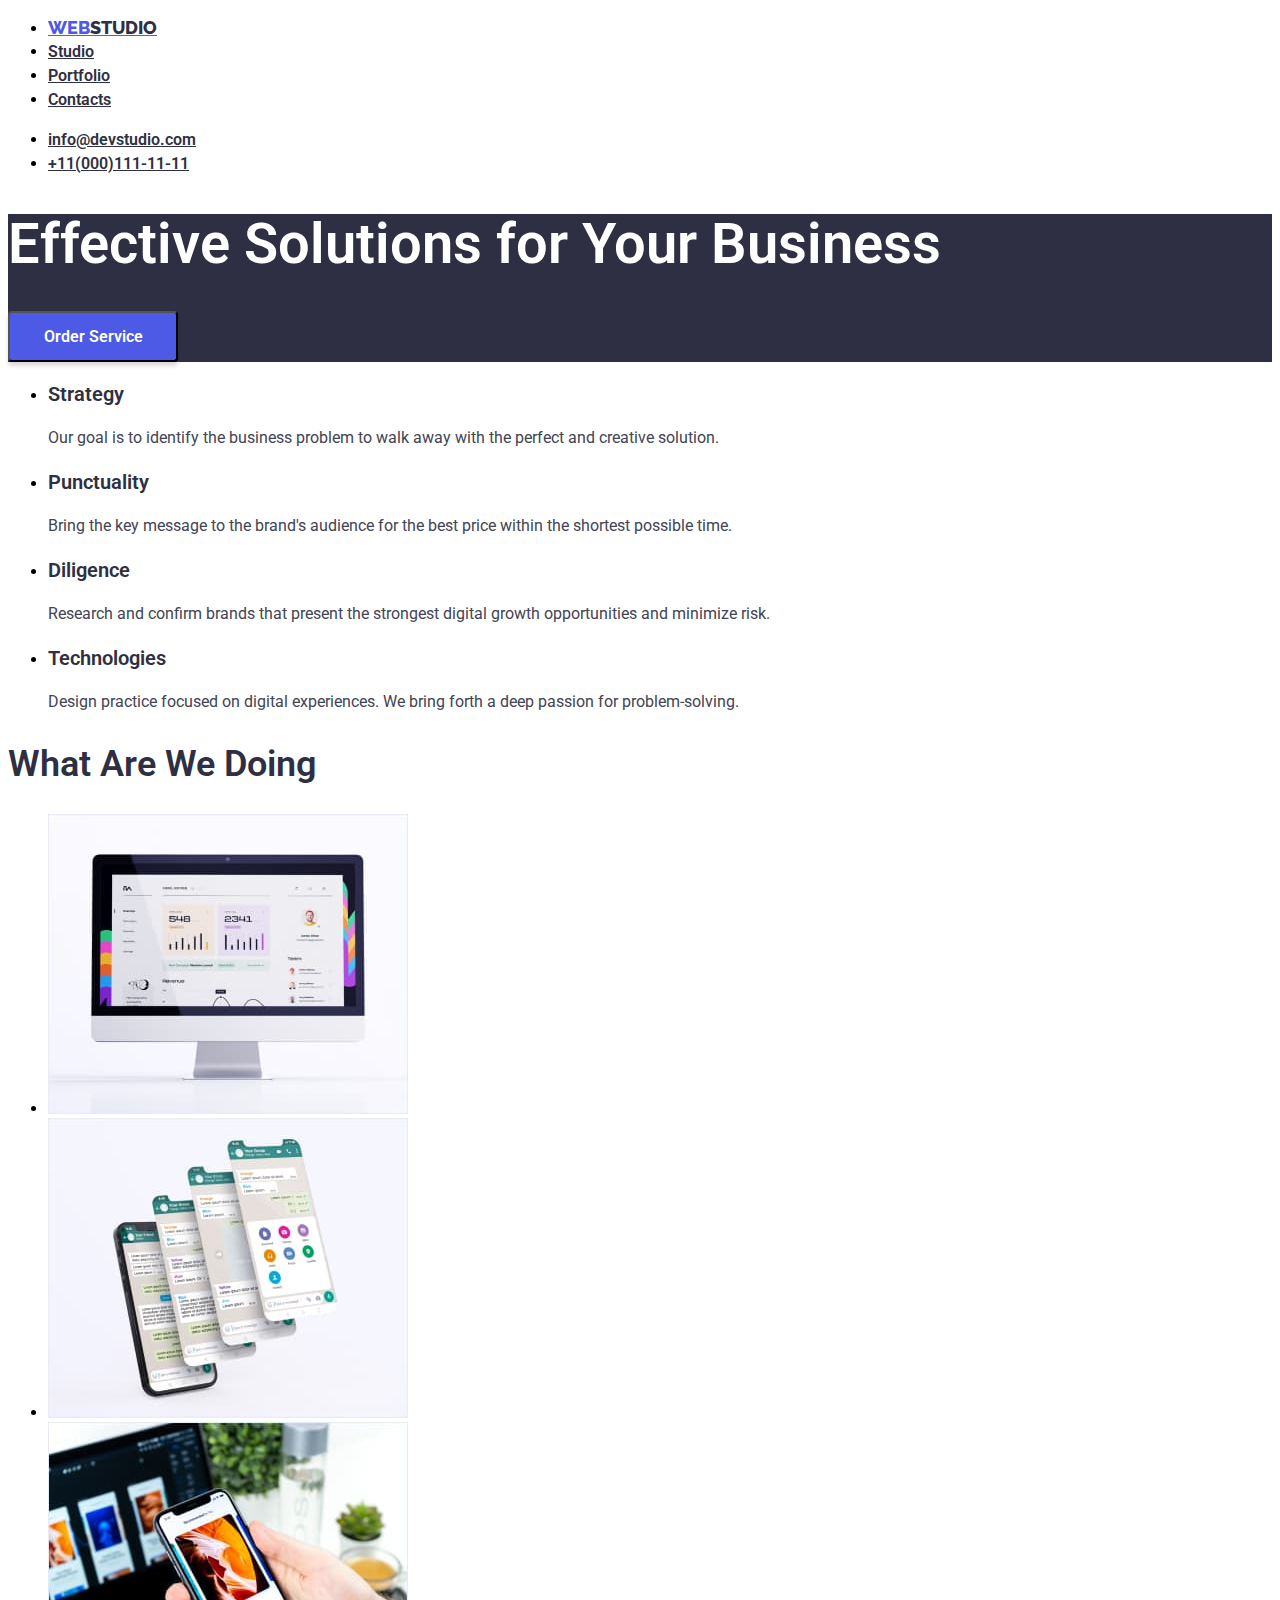
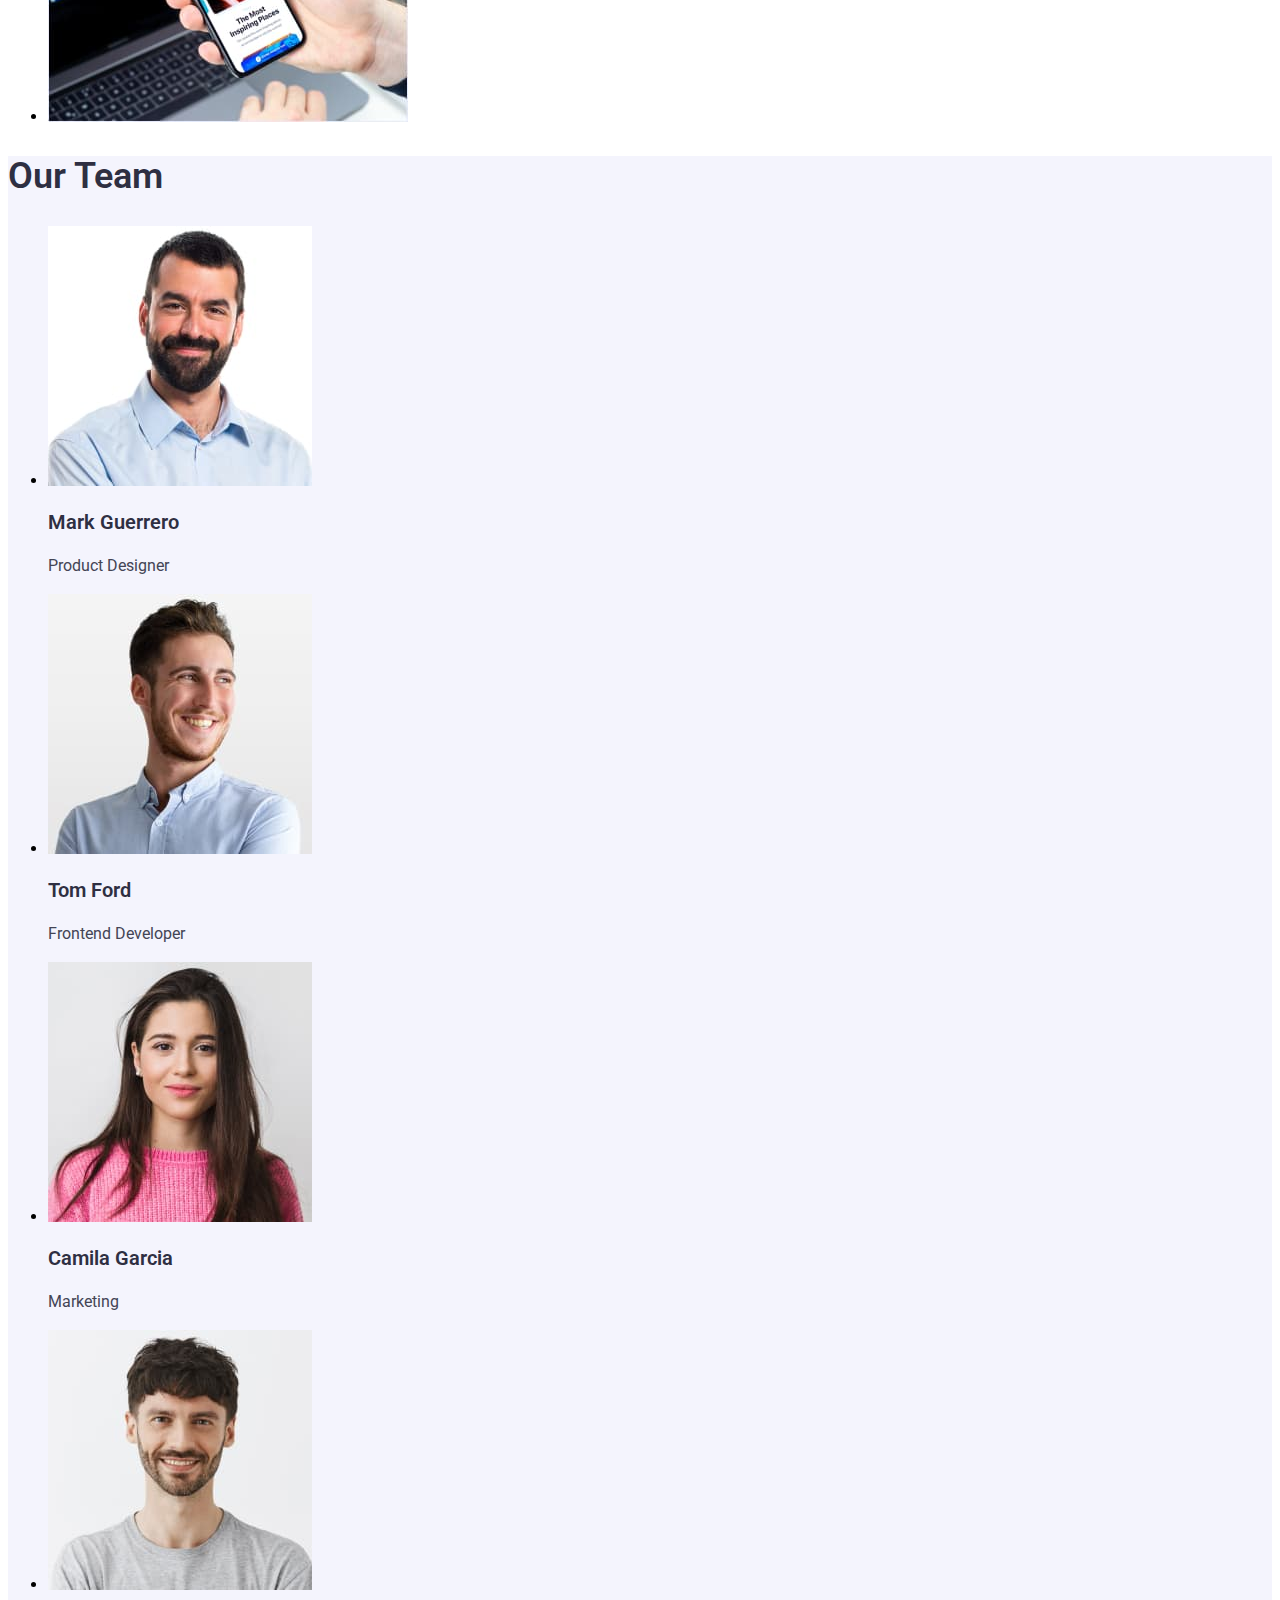
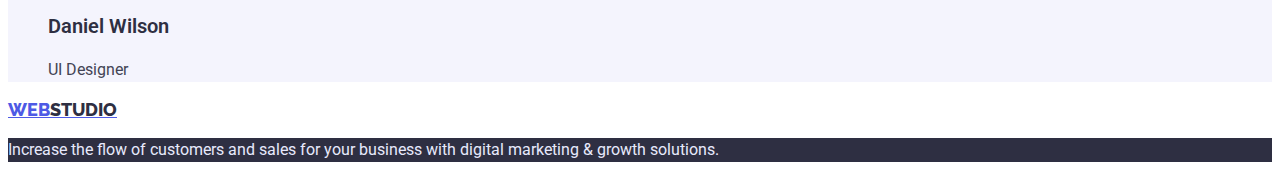
==== index.html @ 8bf59f07 "done dz 2" ====
<!DOCTYPE html>
<html lang="en">
  <head>
    <meta charset="UTF-8" />
    <meta http-equiv="X-UA-Compatible" content="IE=edge" />
    <meta name="viewport" content="width=device-width, initial-scale=1.0" />
    <link rel="preconnect" href="https://fonts.googleapis.com" />
    <link rel="preconnect" href="https://fonts.gstatic.com" crossorigin />
    <link href="https://fonts.googleapis.com/css2?family=Raleway:wght@700&family=Roboto:wght@400;500;700;900&display=swap"
      rel="stylesheet" />
    <link rel="stylesheet" href="css/styles.css" />
    <title>Web Studio</title>
  </head>
  <body>
    <header>
      <nav>
        <ul>
          <li>
            <a href="" class="web">WEB<span class="studio">STUDIO</span></a>
          </li>
          <li>
            <a href="http://127.0.0.1:5500/index.html" class="link-menu">Studio</a>
          </li>
          <li>
            <a href="http://127.0.0.1:5500/portfolio.html" class="link-menu">Portfolio</a>
          </li>
          <li><a href="" class="link-menu">Contacts</a></li>
        </ul>
      </nav>
      <ul>
        <li>
          <a href="mail:info@devstudio.com" class="link-menu">info@devstudio.com</a>
        </li>
        <li>
          <a href="tel:+11(000)111-11-11" class="link-menu">+11(000)111-11-11</a>
        </li>
      </ul>
    </header>

    <main>
      <section class="hero">
        <h1 class="solutions">Effective Solutions for Your Business</h1>
        <button type="button" class="button">Order Service</button>
      </section>

      <section>
        <ul>
          <li>
            <h3 class="feature">Strategy</h3>
            <p class="feature-text">
              Our goal is to identify the business problem to walk away with the
              perfect and creative solution.
            </p>
          </li>
          <li>
            <h3 class="feature">Punctuality</h3>
            <p class="feature-text">
              Bring the key message to the brand's audience for the best price
              within the shortest possible time.
            </p>
          </li>
          <li>
            <h3 class="feature">Diligence</h3>
            <p class="feature-text">
              Research and confirm brands that present the strongest digital
              growth opportunities and minimize risk.
            </p>
          </li>
          <li>
            <h3 class="feature">Technologies</h3>
            <p class="feature-text">
              Design practice focused on digital experiences. We bring forth a
              deep passion for problem-solving.
            </p>
          </li>
        </ul>
      </section>

      <section>
        <h2 class="title">What Are We Doing</h2>
        <ul>
          <li>
            <img
              src="images/computer.jpg"
              alt="Computer"
              width="360"
              height="300" />
          </li>

          <li>
            <img src="images/phone.jpg" alt="phone" width="360" height="300" />
          </li>
          <li>
            <img
              src="images/pc.jpg"
              alt="Phone and Computer"
              width="360"
              height="300" />
          </li>
        </ul>
      </section>

      <section class="background-team">
        <h2 class="title">Our Team</h2>
        <ul>
          <li>
            <img
              src="images/mark.jpg"
              alt="Product Designer"
              width="264"
              height="260" />
            <h3 class="feature">Mark Guerrero</h3>
            <p class="team">Product Designer</p>
          </li>
          <li>
            <img
              src="images/tom.jpg"
              alt="Frontend Developer"
              width="264"
              height="260" />
            <h3 class="feature">Tom Ford</h3>
            <p class="team">Frontend Developer</p>
          </li>
          <li>
            <img
              src="images/camila.jpg"
              alt="Marketing"
              width="264"
              height="260" />
            <h3 class="feature">Camila Garcia</h3>
            <p class="team">Marketing</p>
          </li>
          <li>
            <img
              src="images/daniel.jpg"
              alt="UI Designer"
              width="264"
              height="260" />
            <h3 class="feature">Daniel Wilson</h3>
            <p class="team">UI Designer</p>
          </li>
        </ul>
      </section>
    </main>
    <footer>
      <a href="" class="web">WEB<span class="studio">STUDIO</span></a>
      <p class="footer-text">
        Increase the flow of customers and sales for your business with digital
        marketing & growth solutions.
      </p>
    </footer>
  </body>
</html>
---- css/styles.css ----
body {
  font-family: "Roboto", sans-serif;
}

.web {
  font-family: "Raleway";
  font-style: normal;
  font-weight: 800;
  font-size: 18px;
  line-height: 24px;
  color: #4d5ae5;
}

.studio {
  font-family: "Raleway";
  font-style: normal;
  font-weight: 800;
  font-size: 18px;
  line-height: 24px;
  color: #2e2f42;
}

.link-menu {
  font-family: "Roboto";
  font-style: normal;
  font-weight: 600;
  font-size: 16px;
  line-height: 24px;
  color: #2e2f42;
}

.hero {
  background: #2e2f42;
}

.solutions {
  font-family: "Roboto";
  font-style: normal;
  font-weight: 600;
  font-size: 56px;
  line-height: 60px;
  color: #ffffff;
}

.button-text {
  font-family: "Roboto";
  font-style: normal;
  font-weight: 600;
  font-size: 16px;
  line-height: 19px;
  color: #ffffff;
}

.button {
  width: 170px;
  height: 51px;
  background: #4d5ae5;
  box-shadow: 0px 4px 4px rgba(0, 0, 0, 0.15);
  border-radius: 4px;
  cursor: pointer;
  font-family: "Roboto";
  font-style: normal;
  font-weight: 600;
  font-size: 16px;
  line-height: 19px;
  color: #ffffff;
}

button:hover {
  background: #404bbf;
}

a:hover {
  color: #4d5ae5;
}

a:focus {
  color: #4d5ae5;
}
.background-team {
  background: #f4f4fd;
}

.feature {
  font-family: "Roboto";
  font-style: normal;
  font-weight: 600;
  font-size: 20px;
  line-height: 24px;
  color: #2e2f42;
}

.feature-text {
  font-family: "Roboto";
  font-style: normal;
  font-weight: 400;
  font-size: 16px;
  line-height: 24px;
  color: #434455;
}

.title {
  font-family: "Roboto";
  font-style: normal;
  font-weight: 600;
  font-size: 36px;
  line-height: 40px;
  color: #2e2f42;
}

.team {
  font-family: "Roboto";
  font-style: normal;
  font-weight: 400;
  font-size: 16px;
  line-height: 24px;
  color: #434455;
}

.project-card {
  font-family: "Roboto";
  font-style: normal;
  font-weight: 400;
  font-size: 16px;
  line-height: 24px;
  color: #434455;
}

.footer-text {
  font-family: "Roboto";
  font-style: normal;
  font-weight: 400;
  font-size: 16px;
  line-height: 24px;
  color: #e7e9fc;
  background: #2e2f42;
}
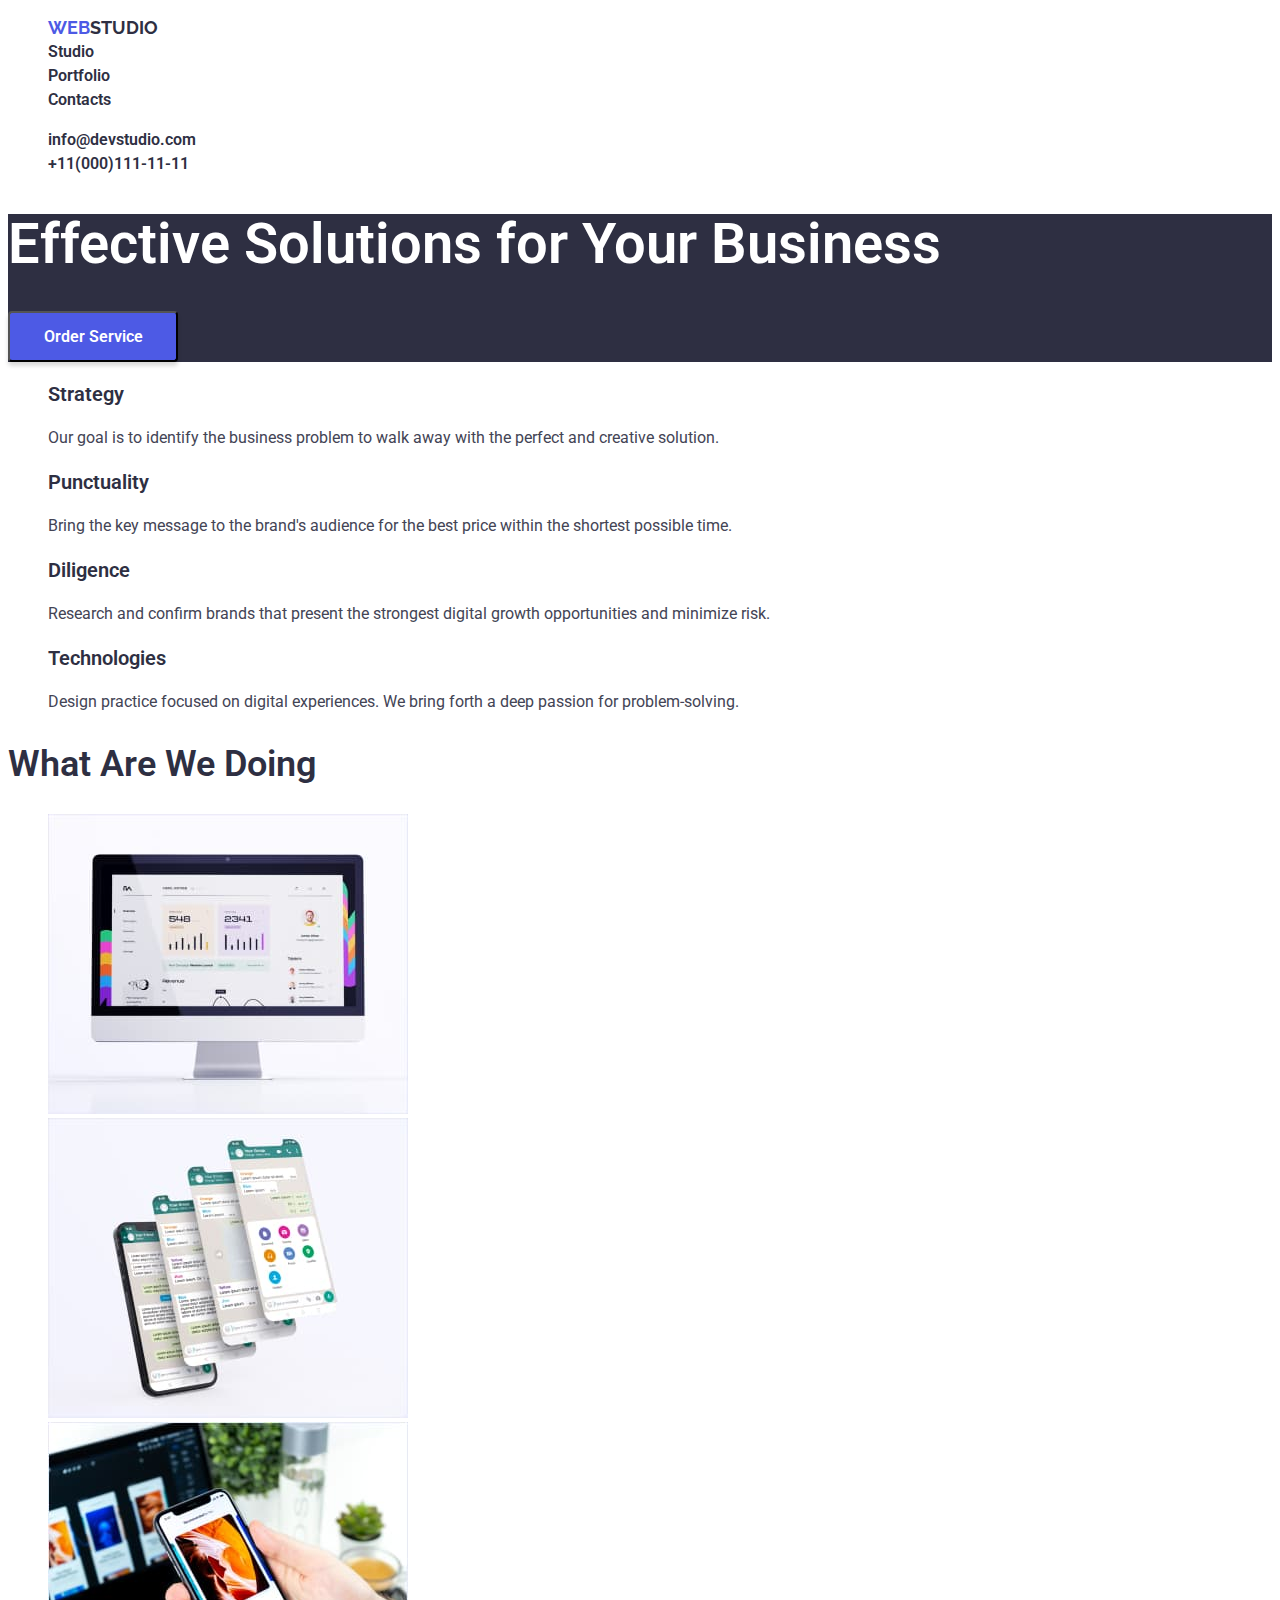
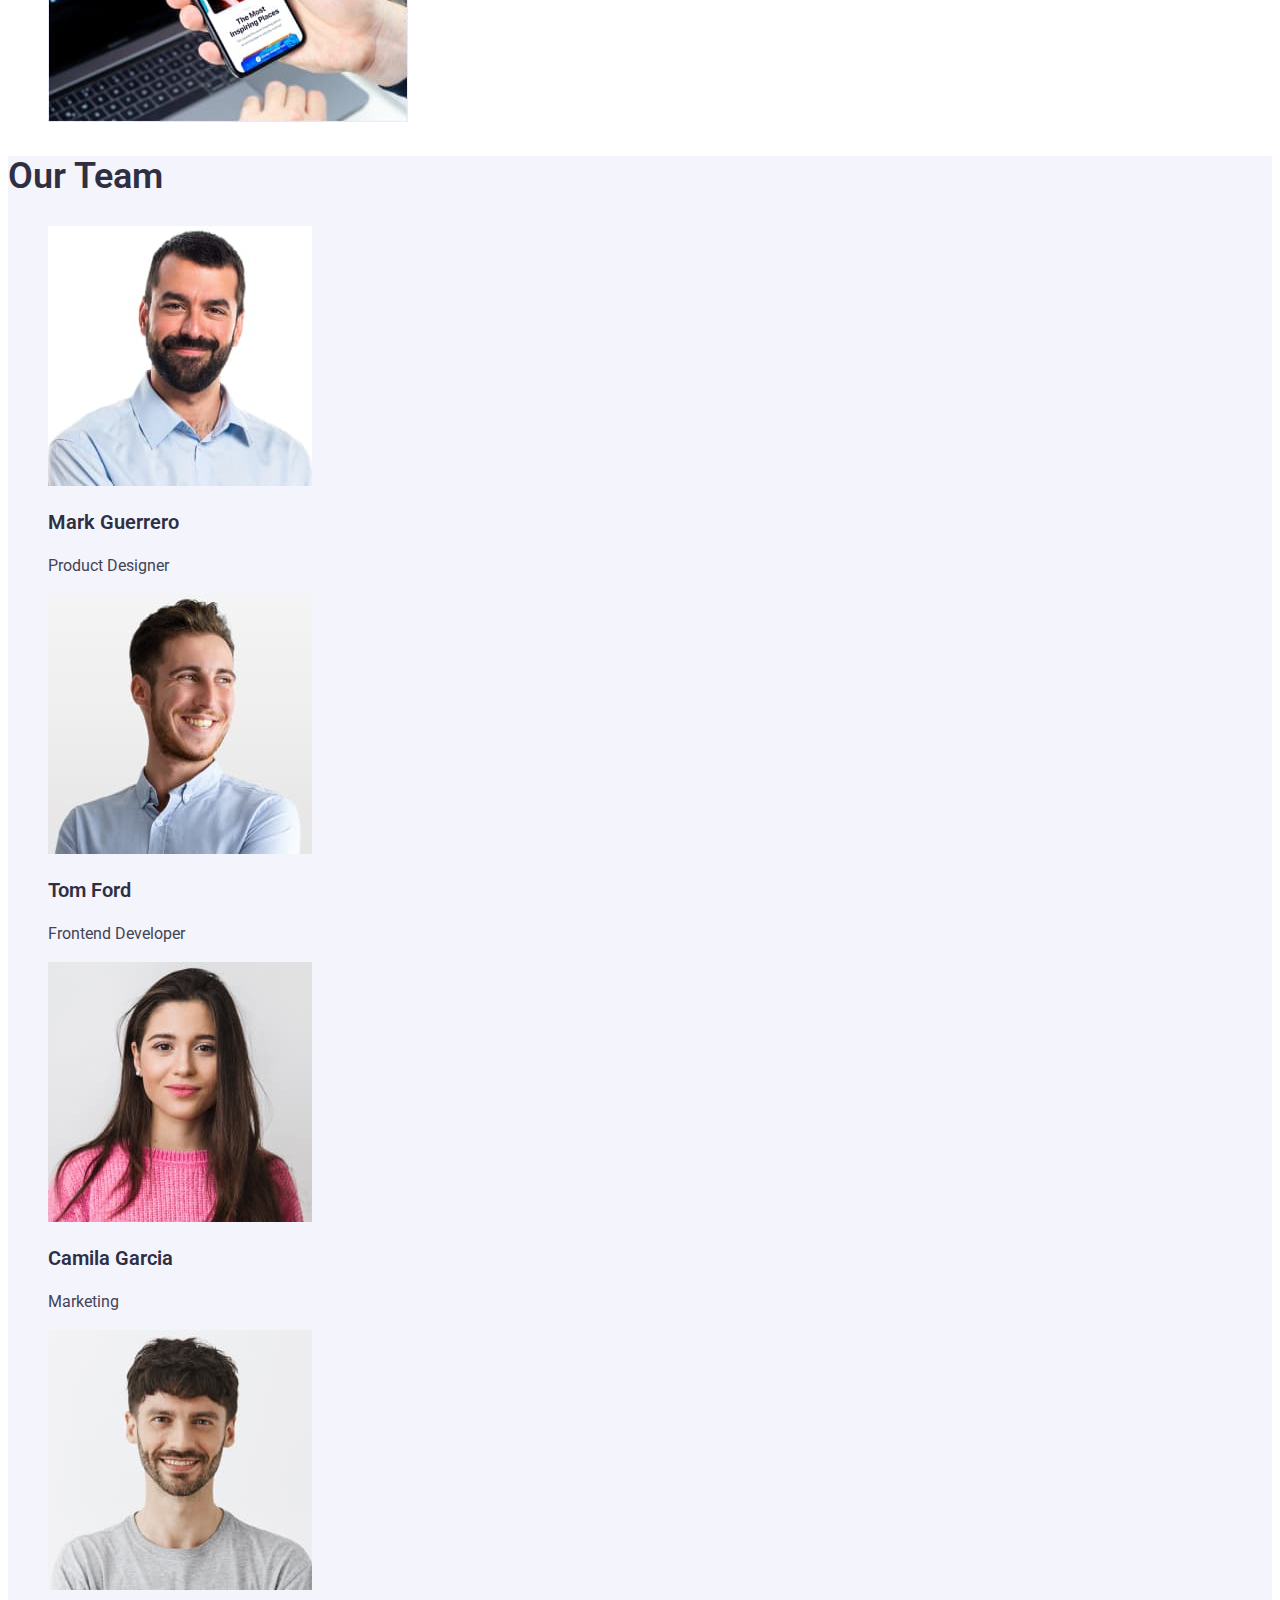
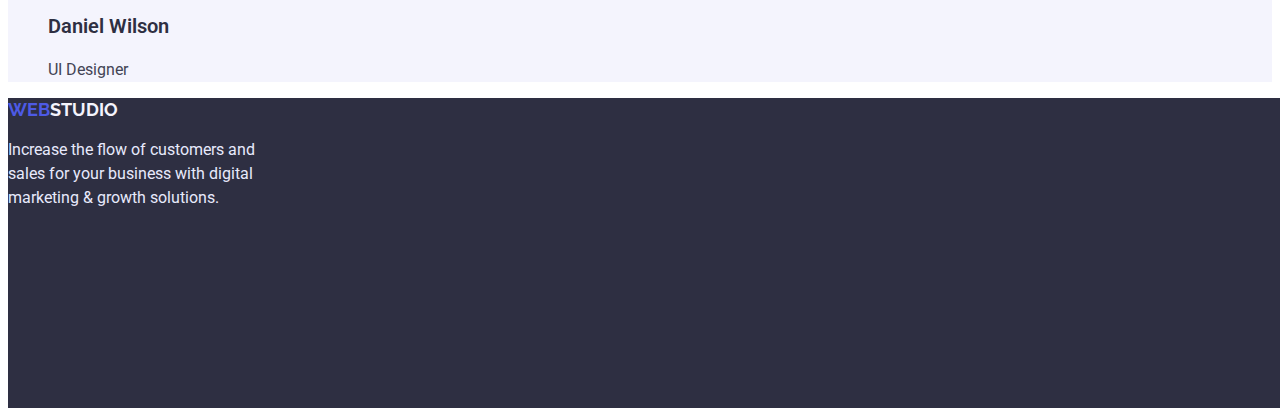
==== commit 21a2f044: "update dz2" ====
--- a/index.html
+++ b/index.html
@@ -19,10 +19,10 @@
             <a href="" class="web">WEB<span class="studio">STUDIO</span></a>
           </li>
           <li>
-            <a href="http://127.0.0.1:5500/index.html" class="link-menu">Studio</a>
+            <a href="./index.html" class="link-menu">Studio</a>
           </li>
           <li>
-            <a href="http://127.0.0.1:5500/portfolio.html" class="link-menu">Portfolio</a>
+            <a href="./portfolio.html" class="link-menu">Portfolio</a>
           </li>
           <li><a href="" class="link-menu">Contacts</a></li>
         </ul>
@@ -44,7 +44,7 @@
       </section>
 
       <section>
-        <ul>
+        <ul >
           <li>
             <h3 class="feature">Strategy</h3>
             <p class="feature-text">
@@ -143,7 +143,7 @@
       </section>
     </main>
     <footer>
-      <a href="" class="web">WEB<span class="studio">STUDIO</span></a>
+      <a href="" class="web">WEB<span class="footer-studio">STUDIO</span></a>
       <p class="footer-text">
         Increase the flow of customers and sales for your business with digital
         marketing & growth solutions.
--- a/css/styles.css
+++ b/css/styles.css
@@ -5,7 +5,7 @@
 .web {
   font-family: "Raleway";
   font-style: normal;
-  font-weight: 800;
+  font-weight: 700;
   font-size: 18px;
   line-height: 24px;
   color: #4d5ae5;
@@ -14,7 +14,7 @@
 .studio {
   font-family: "Raleway";
   font-style: normal;
-  font-weight: 800;
+  font-weight: 700;
   font-size: 18px;
   line-height: 24px;
   color: #2e2f42;
@@ -78,7 +78,7 @@
   color: #4d5ae5;
 }
 .background-team {
-  background: #f4f4fd;
+   background: #f4f4fd;
 }
 
 .feature {
@@ -126,12 +126,36 @@
   color: #434455;
 }
 
+ul {
+  list-style-type: none;
+}
+
+a {
+  text-decoration: none;
+}
+
+footer {
+  background: #2e2f42;
+  width: 1440px;
+  height: 310px;
+}
+
+.footer-studio {
+  font-family: "Raleway";
+  font-style: normal;
+  font-weight: 700;
+  font-size: 18px;
+  line-height: 21px;
+  color: #f4f4fd;
+}
+
 .footer-text {
+  width: 264px;
+  height: 72px;
   font-family: "Roboto";
   font-style: normal;
   font-weight: 400;
   font-size: 16px;
   line-height: 24px;
   color: #e7e9fc;
-  background: #2e2f42;
 }
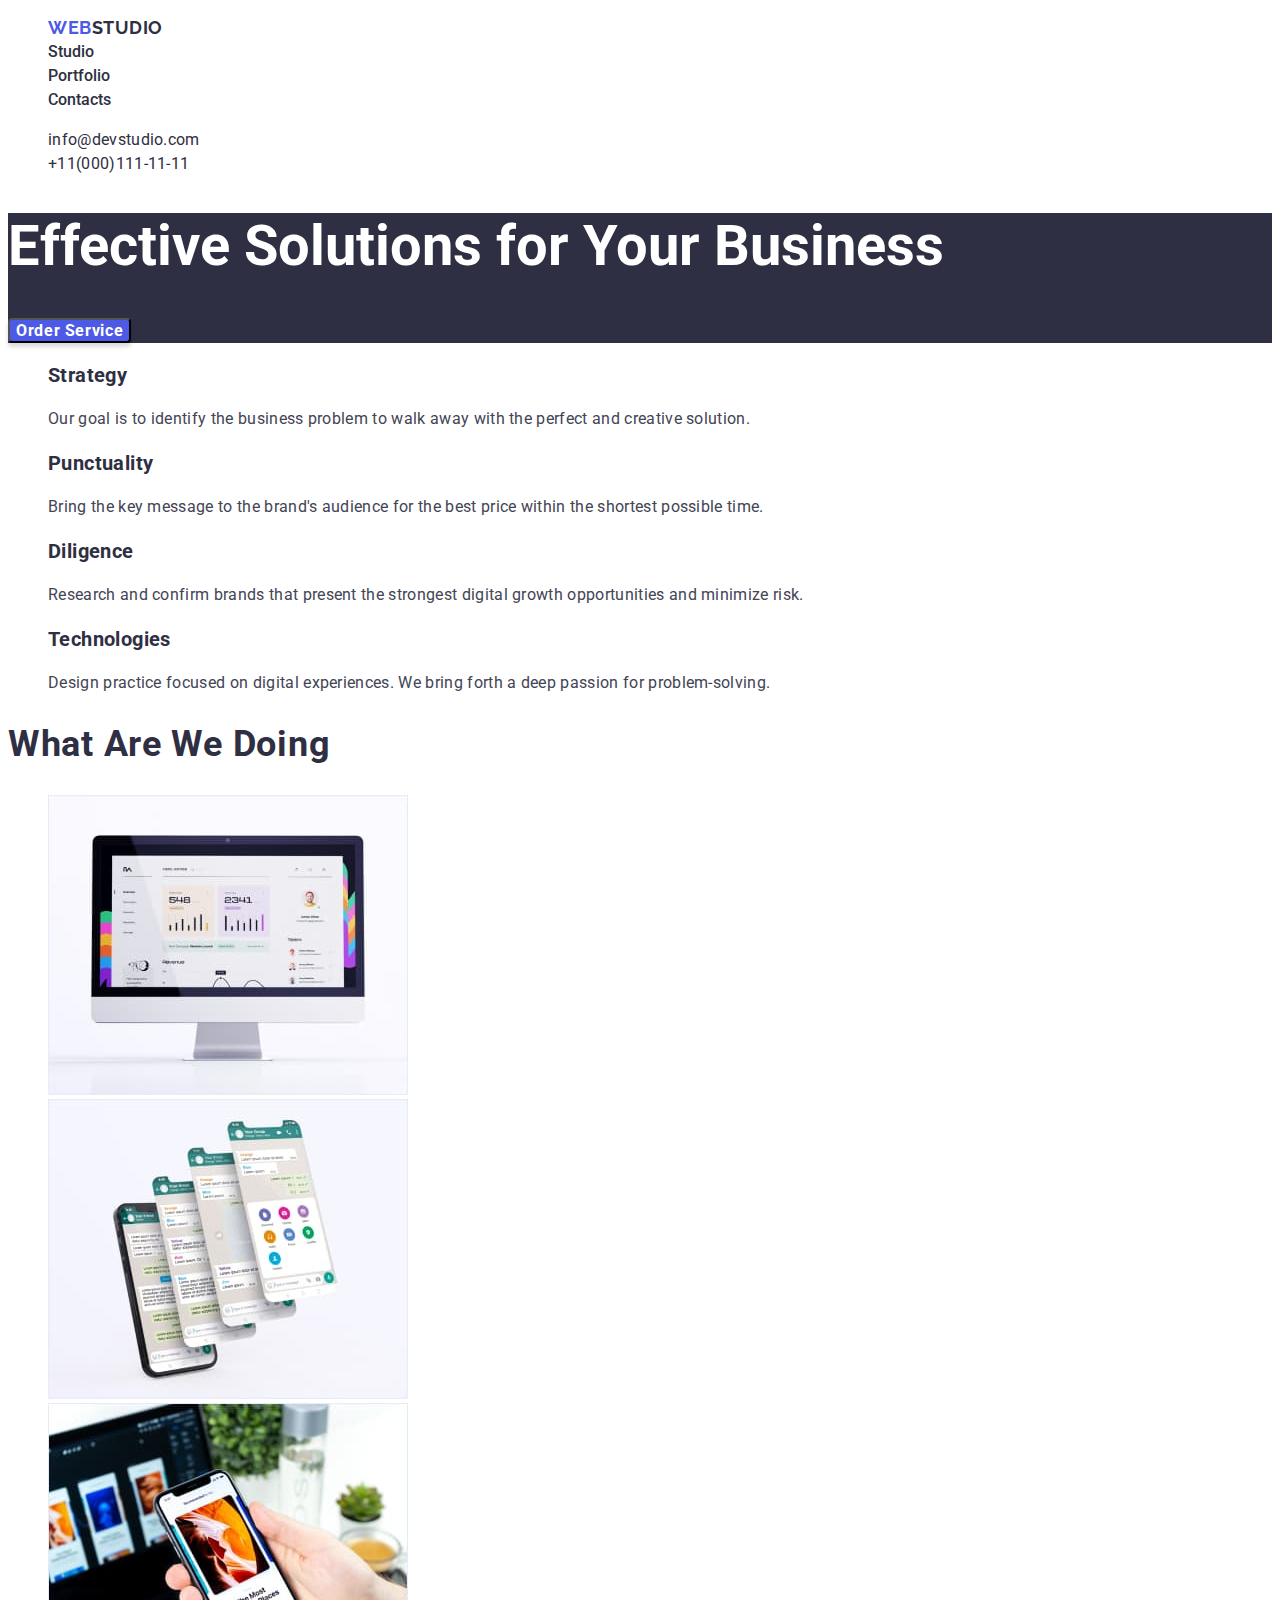
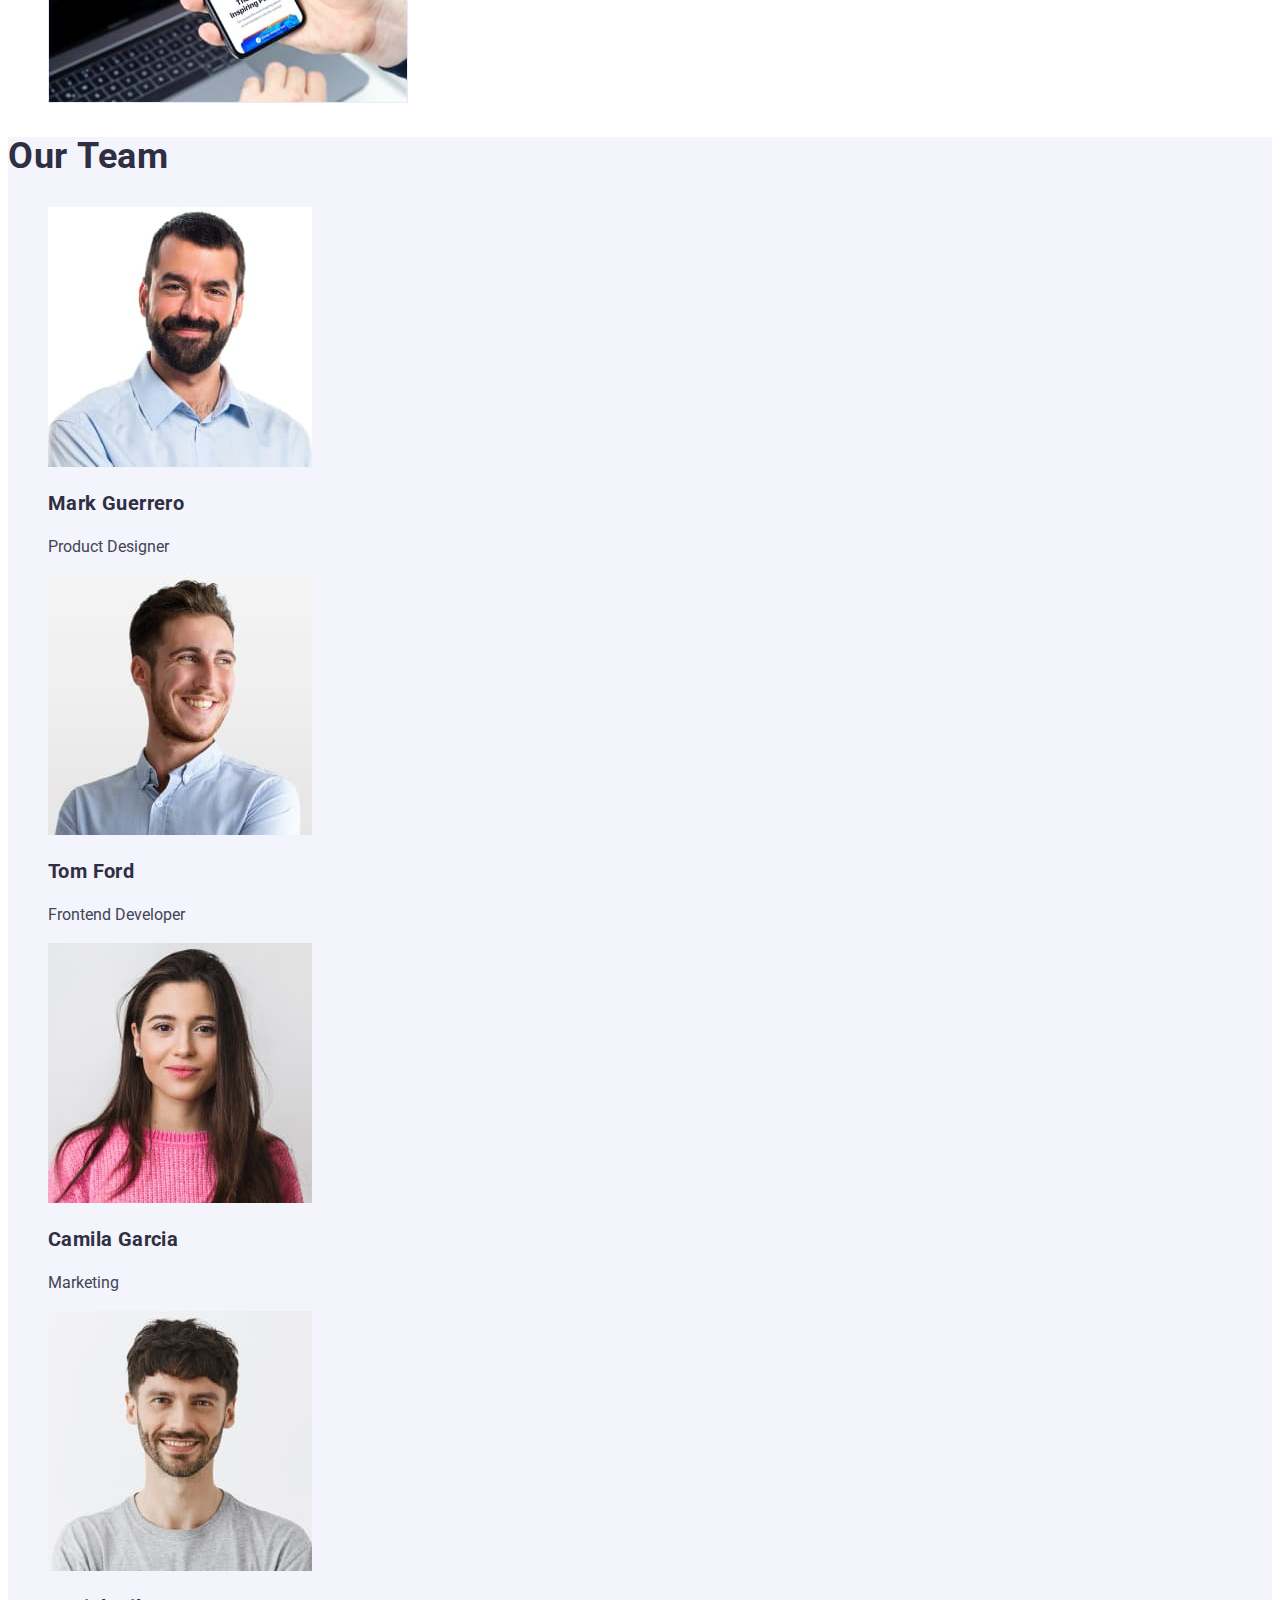
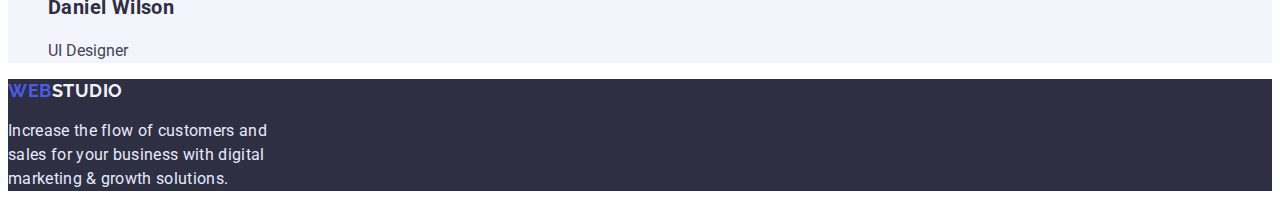
==== commit efbddae8: "update dz 2" ====
--- a/index.html
+++ b/index.html
@@ -29,10 +29,10 @@
       </nav>
       <ul>
         <li>
-          <a href="mail:info@devstudio.com" class="link-menu">info@devstudio.com</a>
+          <a href="mail:info@devstudio.com" class="link-mail">info@devstudio.com</a>
         </li>
         <li>
-          <a href="tel:+11(000)111-11-11" class="link-menu">+11(000)111-11-11</a>
+          <a href="tel:+11(000)111-11-11" class="link-tel">+11(000)111-11-11</a>
         </li>
       </ul>
     </header>
--- a/css/styles.css
+++ b/css/styles.css
@@ -1,129 +1,181 @@
+:root {
+  --body-bg-color: #ffffff;
+  --body-text-color: #434455;
+  --primary-brand: #4d5ae5;
+  --logo-studio-footer: #f4f4fd;
+  --text-color: #2e2f42;
+  --team-bg-color: #f4f4fd;
+  --footer-text-color: #e7e9fc;
+  --shadow: rgba(0, 0, 0, 0.08);
+  --box-shadow: rgba(0, 0, 0, 0.15);
+  --btn-hover: rgba(0, 0, 0, 0.12);
+  --btn-hover-color: rgba(0, 0, 0, 0.1);
+}
+
 body {
   font-family: "Roboto", sans-serif;
+  background-color: #ffffff;
+  color: var(--body-text-color);
 }
 
 .web {
-  font-family: "Raleway";
-  font-style: normal;
+  font-family: "Raleway", sans-serif;
   font-weight: 700;
   font-size: 18px;
-  line-height: 24px;
-  color: #4d5ae5;
+  line-height: 1.33;
+  color: var(--primary-brand);
+  letter-spacing: 0.03em;
 }
 
 .studio {
-  font-family: "Raleway";
-  font-style: normal;
+  font-family: "Raleway", sans-serif;
   font-weight: 700;
   font-size: 18px;
-  line-height: 24px;
-  color: #2e2f42;
+  line-height: 1.33;
+  color: var(--text-color);
+  letter-spacing: 0.03em;
+}
+
+.menu {
+  display: flex;
+  flex-direction: row;
+  align-items: flex-start;
+  padding: 0px;
+  gap: 24px;
 }
 
 .link-menu {
-  font-family: "Roboto";
-  font-style: normal;
-  font-weight: 600;
-  font-size: 16px;
-  line-height: 24px;
-  color: #2e2f42;
+  font-weight: 500;
+  font-size: 16px;
+  line-height: 1.5;
+  color: var(--text-color);
+}
+
+.link-tel,
+.link-mail {
+  font-weight: 400;
+  font-size: 16px;
+  line-height: 1.5;
+  color: var(--text-color);
+  letter-spacing: 0.02em;
+}
+
+.link-mail:hover {
+  color: var(--primary-brand);
+}
+
+.link-tel:hover {
+  color: var(--primary-brand);
 }
 
 .hero {
-  background: #2e2f42;
+  background: var(--text-color);
 }
 
 .solutions {
-  font-family: "Roboto";
-  font-style: normal;
-  font-weight: 600;
+  font-weight: 700;
   font-size: 56px;
-  line-height: 60px;
-  color: #ffffff;
+  line-height: 1.2;
+  color: var(--body-bg-color);
 }
 
 .button-text {
   font-family: "Roboto";
-  font-style: normal;
-  font-weight: 600;
-  font-size: 16px;
-  line-height: 19px;
-  color: #ffffff;
+  font-weight: 500;
+  font-size: 16px;
+  line-height: 1.19;
+  color: var(--body-bg-color);
 }
 
 .button {
-  width: 170px;
-  height: 51px;
-  background: #4d5ae5;
-  box-shadow: 0px 4px 4px rgba(0, 0, 0, 0.15);
+  background: var(--primary-brand);
+  box-shadow: 0px 4px 4px var(--box-shadow);
   border-radius: 4px;
   cursor: pointer;
-  font-family: "Roboto";
-  font-style: normal;
-  font-weight: 600;
-  font-size: 16px;
-  line-height: 19px;
-  color: #ffffff;
+  font-family: inherit;
+  font-weight: 700;
+  font-size: 16px;
+  line-height: 1.19;
+  color: var(--body-bg-color);
+  letter-spacing: 0.04em;
+}
+
+.btn {
+  background: var(--logo-studio-footer);
+  border: 1px solid var(--footer-text-color);
+  border-radius: 4px;
+}
+
+.btn-text {
+  font-family: 'Roboto';
+  font-weight: 500;
+  font-size: 16px;
+  line-height: 1.5;
+  color: var(--primary-brand);
+  letter-spacing: 0.04em;
+}
+
+.btn:hover {
+  background: var(--primary-brand);
+  box-shadow: 0px 3px 1px var(--btn-hover-color), 0px 2px 1px var(--shadow),
+    0px 2px 2px var(--btn-hover);
+  border-radius: 4px;
+  font-size: 16px;
+  line-height: 1.5;
+  color: var(--body-bg-color);
 }
 
 button:hover {
-  background: #404bbf;
+  background: var(--primary-brand);
 }
 
 a:hover {
-  color: #4d5ae5;
+  color: var(--body-text-color);
 }
 
 a:focus {
-  color: #4d5ae5;
-}
+  color: var(--primary-brand);
+}
+
 .background-team {
-   background: #f4f4fd;
+  background: var(--logo-studio-footer);
 }
 
 .feature {
-  font-family: "Roboto";
-  font-style: normal;
-  font-weight: 600;
+  font-weight: 700;
   font-size: 20px;
-  line-height: 24px;
-  color: #2e2f42;
+  line-height: 1.2;
+  color: var(--text-color);
+  letter-spacing: 0.02em;
 }
 
 .feature-text {
-  font-family: "Roboto";
-  font-style: normal;
-  font-weight: 400;
-  font-size: 16px;
-  line-height: 24px;
-  color: #434455;
+  font-size: 16px;
+  line-height: 1.5;
+  color: var(--body-text-color);
+  letter-spacing: 0.02em;
 }
 
 .title {
-  font-family: "Roboto";
-  font-style: normal;
-  font-weight: 600;
   font-size: 36px;
-  line-height: 40px;
-  color: #2e2f42;
+  line-height: 1.11;
+  color: var(--text-color);
+  letter-spacing: 0.02em;
 }
 
 .team {
   font-family: "Roboto";
-  font-style: normal;
   font-weight: 400;
   font-size: 16px;
-  line-height: 24px;
-  color: #434455;
+  line-height: 1.5;
+  color: var(--body-text-color);
 }
 
 .project-card {
-  font-family: "Roboto";
-  font-style: normal;
-  font-weight: 400;
-  font-size: 16px;
-  line-height: 24px;
-  color: #434455;
+  font-size: 16px;
+  line-height: 1.5;
+  color: var(--body-text-color);
+  letter-spacing: 0.02em;
 }
 
 ul {
@@ -135,27 +187,22 @@
 }
 
 footer {
-  background: #2e2f42;
-  width: 1440px;
-  height: 310px;
+  background: var(--text-color);
 }
 
 .footer-studio {
   font-family: "Raleway";
-  font-style: normal;
   font-weight: 700;
   font-size: 18px;
-  line-height: 21px;
-  color: #f4f4fd;
+  line-height: 1.16;
+  color: var(--logo-studio-footer);
+  letter-spacing: 0.03em;
 }
 
 .footer-text {
   width: 264px;
-  height: 72px;
-  font-family: "Roboto";
-  font-style: normal;
-  font-weight: 400;
-  font-size: 16px;
-  line-height: 24px;
-  color: #e7e9fc;
-}
+  font-size: 16px;
+  line-height: 1.5;
+  color: var(--footer-text-color);
+  letter-spacing: 0.02em;
+}
